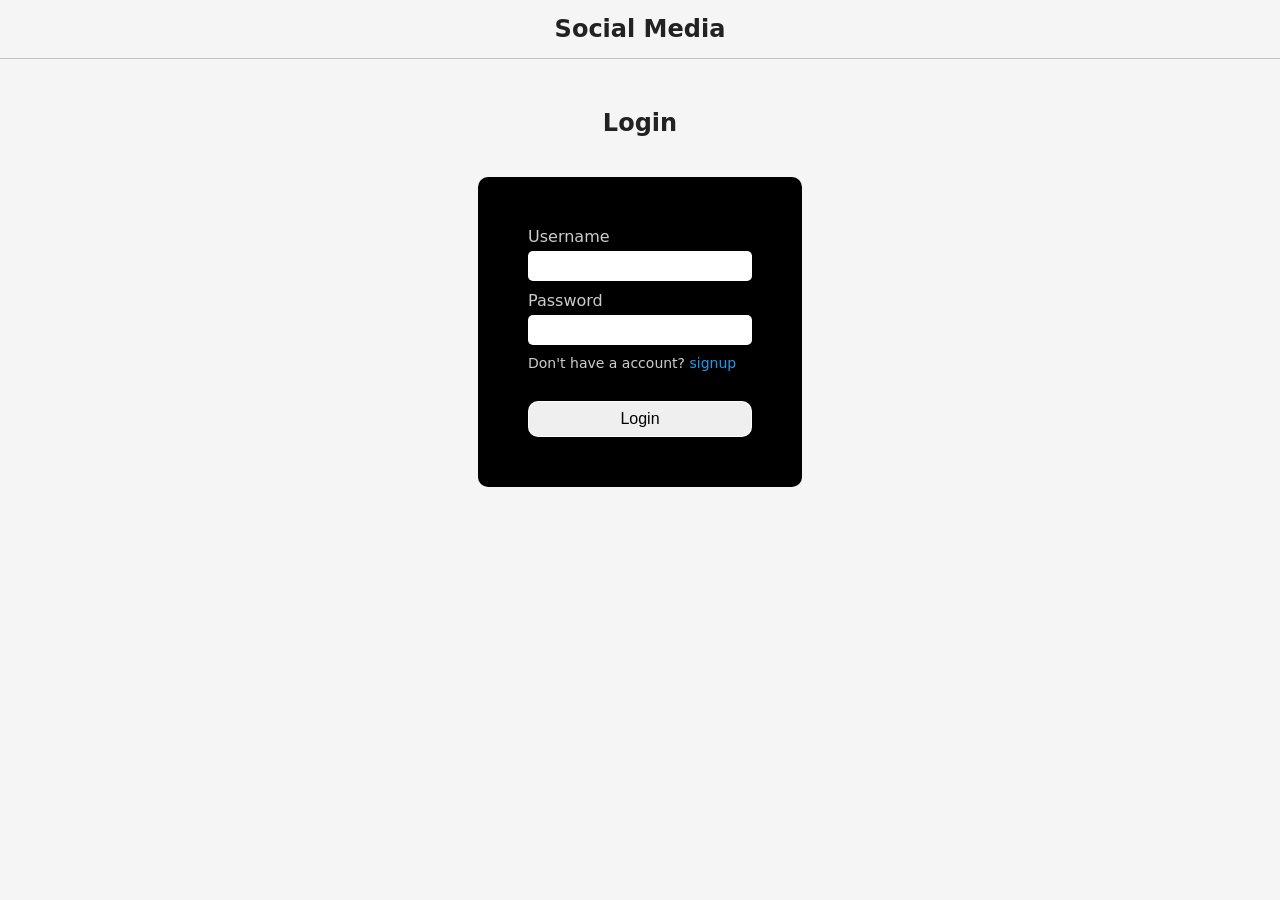
==== public/index.html @ 0465a10a "Implements login and signup functionality * existing user can login * new user can create account * " ====
<!DOCTYPE html>
<html lang="en">

<head>
  <meta charset="UTF-8">
  <meta name="viewport" content="width=device-width, initial-scale=1.0">
  <title>Social Media</title>
  <link rel="stylesheet" href="css/style.css">
</head>

<body>
  <header>
    <h2>Social Media</h2>
  </header>

  <main>
    <section class="login-form">
      <h2>Login</h2>
      <form action="/login" method="POST">
        <div class="field">
          <label for="username">Username</label>
          <input type="text" name="username" id="username" required>
        </div>
        <div class="field">
          <label for="password">Password</label>
          <input type="text" name="password" id="password" required>
        </div>
        <p class="alternate-option">Don't have a account? <a href="/signup.html">signup</a></p>
        <button type="submit">Login</button>
      </form>
    </section>

  </main>

</body>

</html>
---- public/css/style.css ----
* {
  padding: 0;
  margin: 0;
  box-sizing: border-box;
}

body {
  font-family:
    system-ui, -apple-system, BlinkMacSystemFont, "Segoe UI", Roboto, Oxygen,
    Ubuntu, Cantarell, "Open Sans", "Helvetica Neue", sans-serif;
  background-color: whitesmoke;
}

header {
  padding: 15px;
  border-bottom: 1px solid #c4c1c1;
}

main {
  padding: 50px 100px;
}

.login-form {
  display: flex;
  flex-direction: column;
  align-items: center;
}

h2 {
  text-align: center;
  color: #222;
}

.field {
  display: flex;
  flex-direction: column;
  gap: 5px;
  margin-bottom: 10px;
}

.login-form form {
  background-color: #000;
  padding: 50px;
  margin-top: 40px;
  border-radius: 10px;
  width: 30%;
  color: rgba(255, 255, 255, 0.8);
}

form input {
  border-radius: 5px;
  padding: 5px;
  border: 1px solid rgba(255, 255, 255, 0.8);
  font-size: 16px;
  letter-spacing: 1px;
}

.alternate-option {
  font-size: 14px;
  margin: 10px 0;
}

.alternate-option a {
  color: rgb(29, 155, 240);
  text-decoration: none;
  cursor: pointer;
}

form button {
  margin-top: 20px;
  padding: 8px 20px;
  font-size: 16px;
  border-radius: 10px;
  border: 1px solid rgba(255, 255, 255, 0.8);
  width: 100%;
  cursor: pointer;
}

form button:hover {
  background-color: #222;
  color: rgba(255, 255, 255, 0.8);
}
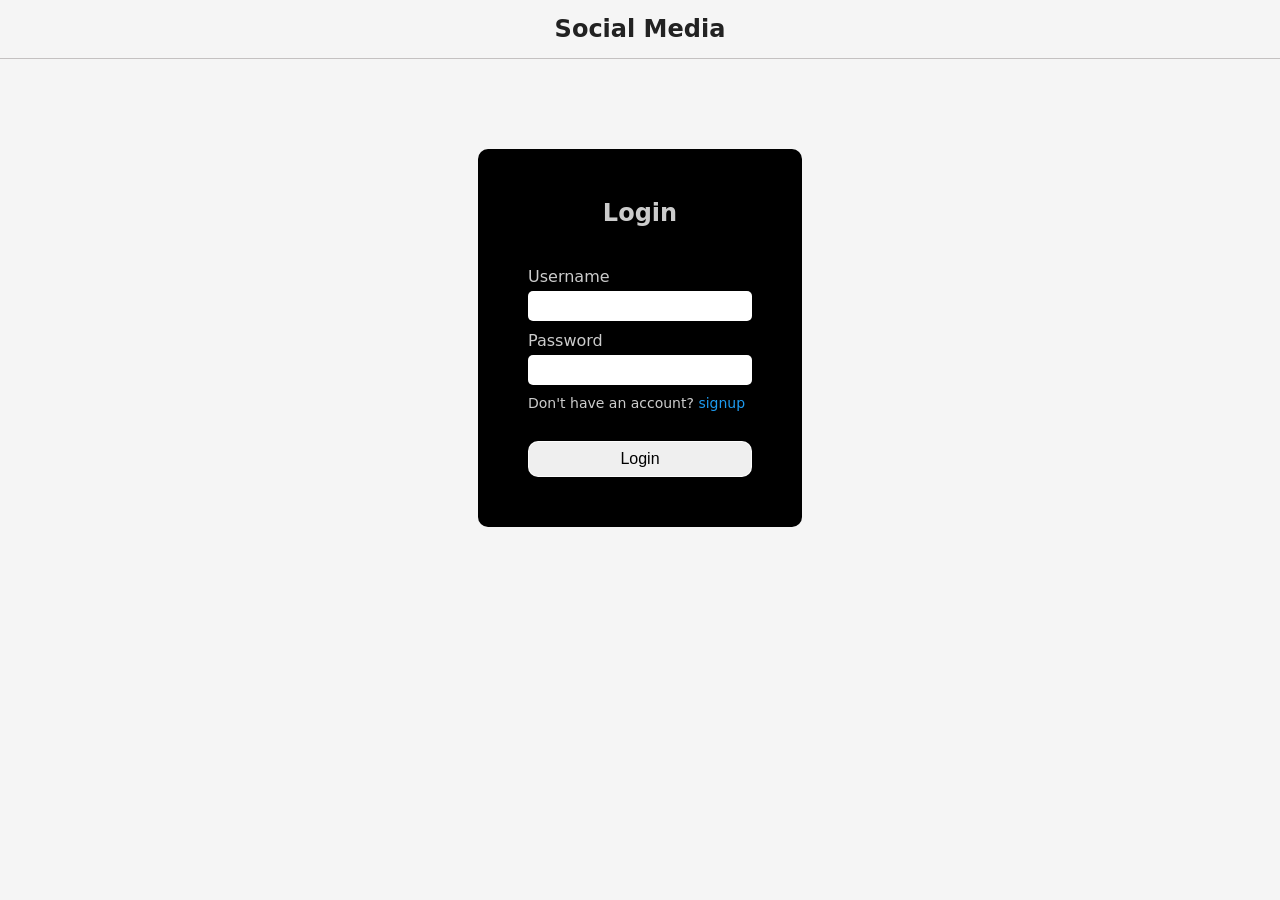
==== commit 0fd86693: "Adds svg icon in post commnets and likes * moves login and signup form text in the form" ====
--- a/public/index.html
+++ b/public/index.html
@@ -10,13 +10,13 @@
 
 <body>
   <header>
-    <h2>Social Media</h2>
+    <h2 class="site-title">Social Media</h2>
   </header>
 
   <main>
     <section class="login-form">
-      <h2>Login</h2>
       <form action="/login" method="POST">
+        <h2>Login</h2>
         <div class="field">
           <label for="username">Username</label>
           <input type="text" name="username" id="username" required>
@@ -25,7 +25,7 @@
           <label for="password">Password</label>
           <input type="text" name="password" id="password" required>
         </div>
-        <p class="alternate-option">Don't have a account? <a href="/signup.html">signup</a></p>
+        <p class="alternate-option">Don't have an account? <a href="/signup.html">signup</a></p>
         <button type="submit">Login</button>
       </form>
     </section>
--- a/public/css/style.css
+++ b/public/css/style.css
@@ -16,6 +16,11 @@
   border-bottom: 1px solid #c4c1c1;
 }
 
+.site-title {
+  text-align: center;
+  color: #222;
+}
+
 main {
   padding: 50px 100px;
 }
@@ -26,9 +31,10 @@
   align-items: center;
 }
 
-h2 {
+form h2 {
   text-align: center;
-  color: #222;
+  color: rgba(255, 255, 255, 0.8);
+  margin-bottom: 40px;
 }
 
 .field {
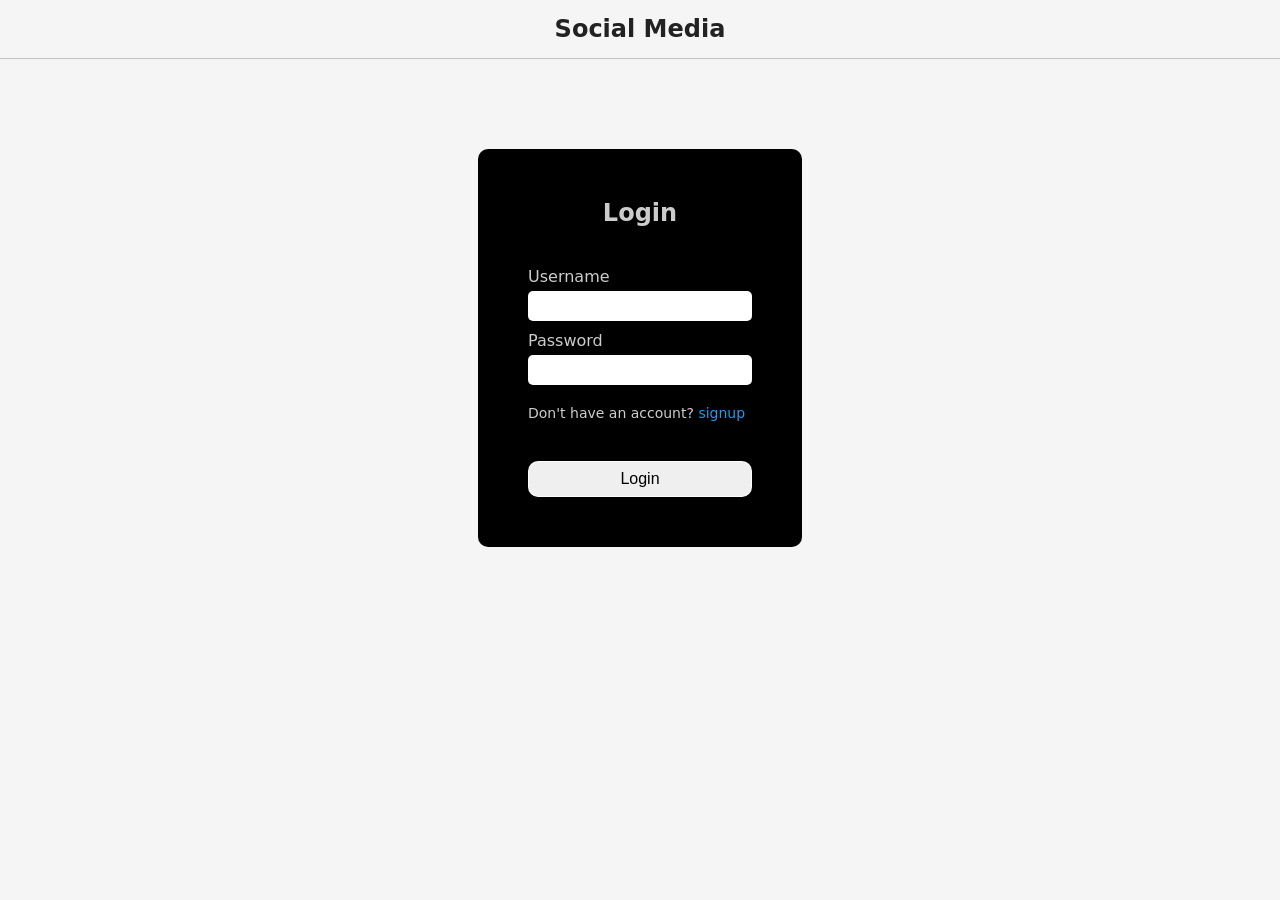
==== commit f958073e: "Improves auth flow and dashboard UI * returns structured JSON response for login errors * stores use" ====
--- a/public/index.html
+++ b/public/index.html
@@ -25,13 +25,14 @@
           <label for="password">Password</label>
           <input type="text" name="password" id="password" required>
         </div>
+        <div class="error-msg"></div>
         <p class="alternate-option">Don't have an account? <a href="/signup.html">signup</a></p>
         <button type="submit">Login</button>
       </form>
     </section>
 
   </main>
-
+  <script type="module" src="scripts/dom.js"></script>
 </body>
 
 </html>
--- a/public/css/style.css
+++ b/public/css/style.css
@@ -63,7 +63,7 @@
 
 .alternate-option {
   font-size: 14px;
-  margin: 10px 0;
+  margin: 20px 0;
 }
 
 .alternate-option a {
@@ -86,3 +86,10 @@
   background-color: #222;
   color: rgba(255, 255, 255, 0.8);
 }
+
+.error-msg {
+  color: rgb(231, 14, 14);
+  font-size: 16px;
+  font-weight: 600;
+  transition: all 0.3s;
+}
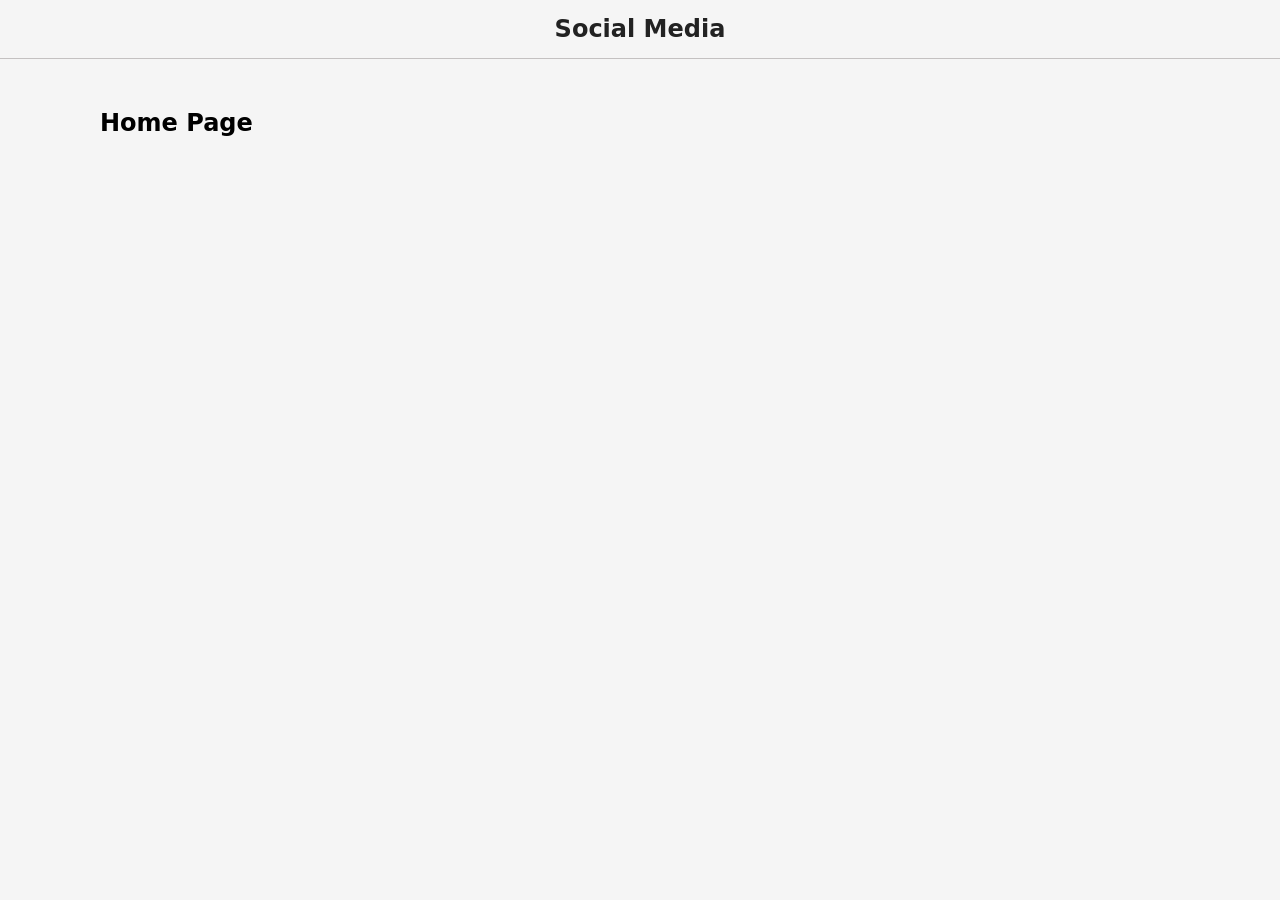
==== commit f7c8821f: "Migrates post rendering to HTML templates and simplify request handling * introduces HTML `<template" ====
--- a/public/index.html
+++ b/public/index.html
@@ -14,25 +14,12 @@
   </header>
 
   <main>
-    <section class="login-form">
-      <form action="/login" method="POST">
-        <h2>Login</h2>
-        <div class="field">
-          <label for="username">Username</label>
-          <input type="text" name="username" id="username" required>
-        </div>
-        <div class="field">
-          <label for="password">Password</label>
-          <input type="text" name="password" id="password" required>
-        </div>
-        <div class="error-msg"></div>
-        <p class="alternate-option">Don't have an account? <a href="/signup.html">signup</a></p>
-        <button type="submit">Login</button>
-      </form>
+    <section>
+      <h2>Home Page</h2>
     </section>
 
   </main>
-  <script type="module" src="scripts/dom.js"></script>
+  <script type="module" src="scripts/main.js"></script>
 </body>
 
 </html>
--- a/public/css/style.css
+++ b/public/css/style.css
@@ -88,7 +88,7 @@
 }
 
 .error-msg {
-  color: rgb(231, 14, 14);
+  color: #d70000;
   font-size: 16px;
   font-weight: 600;
   transition: all 0.3s;
